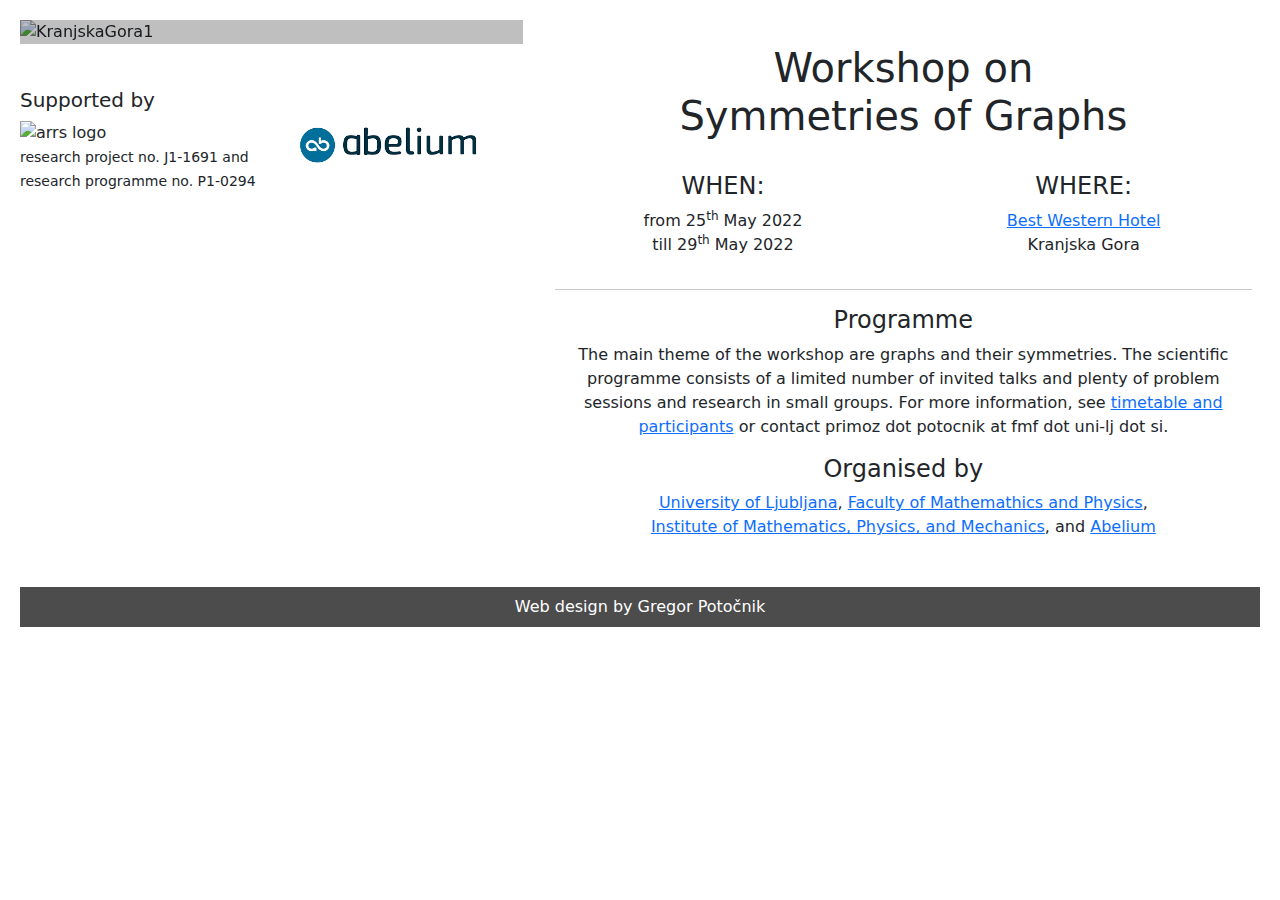
==== index.html @ aed5e449 "add link to abelium" ====
<!DOCTYPE html>
<html lang="en" dir="ltr">
  <head>
    <meta charset="utf-8">
    <title>Workshop 2022</title>
    <link rel="icon" type="image/x-icon" href="slike/favicon.png">
    <meta name="viewport" content="width=device-width, initial-scale=1">
    <link href="https://cdn.jsdelivr.net/npm/bootstrap@5.1.3/dist/css/bootstrap.min.css" rel="stylesheet">
    <script src="https://cdn.jsdelivr.net/npm/bootstrap@5.1.3/dist/js/bootstrap.bundle.min.js"></script>
    <link href="style.css" rel="stylesheet">
  </head>
  <body>
    <div class="row">
      <div class="col-md-5">

        <div class="hero-container">
          <div class="hero-overlay"></div>
          <div class="hero-text">
            <h1 style="font-size:30px">Workshop on symmetries of graphs</h1>
          </div>
          <!-- Carousel -->
          <div id="demo" class="carousel slide" data-bs-ride="carousel">
            <!-- Indicators/dots -->
            <div class="carousel-indicators">
              <button type="button" data-bs-target="#demo" data-bs-slide-to="0" class="active"></button>
              <button type="button" data-bs-target="#demo" data-bs-slide-to="1"></button>
              <button type="button" data-bs-target="#demo" data-bs-slide-to="2"></button>
              <button type="button" data-bs-target="#demo" data-bs-slide-to="3"></button>
            </div>
            <!-- The slideshow/carousel -->
            <div class="carousel-inner">
              <div class="carousel-item active">
                <img src="slike/KG.jpg" alt="KranjskaGora1" class="d-block w-100">
              </div>
              <div class="carousel-item">
                <img src="slike/KG2.jpg" alt="KranjskaGora2" class="d-block w-100">
              </div>
              <div class="carousel-item">
                <img src="slike/112b.jpg" alt="graph1" class="d-block w-100">
              </div>
              <div class="carousel-item">
                <img src="slike/112h.jpg" alt="graph2" class="d-block w-100">
              </div>
            </div>
          </div>
        </div>

        <div class="besedilo">
          <div class="row">
            <div class="col-6">
              <br>
              <h5>Supported by</h5>
              <img src="slike/arrs-logo.jpg" alt="arrs logo" height="66px">
              <br>
              <small>research project no. J1-1691 and research programme no. P1-0294</small>
            </div>
            <div class="col-6">
              <br>
              <br>
              <a target="_blank" href="https://abelium.com/en/"><img src="slike/abelium-logo-withName.png" alt="Abelium logo" height="66px"></a>
            </div>
          </div>
        </div>

    </div>
    <div class="col-md-7 text-center" style="padding: 0 20px 0 20px;">
      <br>
      <h1 class="naslov">Workshop on <br> Symmetries of Graphs</h1>
      <br>
      <div class="row">
        <div class="col-md-6">
          <h4>WHEN: </h4>
          <p>from 25<sup>th</sup> May 2022 <br>
          till 29<sup>th</sup> May 2022</p>
        </div>
        <div class="col-md-6">
          <h4>WHERE: </h4>
          <p><a target="_blank" href="https://www.bw-kranjskagora.com/">Best Western Hotel</a><br>
          Kranjska Gora</p>
        </div>
      </div>
      <hr>
      <h4>Programme</h4>
      <p>
        The main theme of the workshop are graphs and their symmetries.
        The scientific programme consists of a limited number of invited talks and plenty of problem sessions and research in small groups. For more information, see
        <a href="program.html">timetable and participants</a> or contact primoz dot potocnik at fmf dot uni-lj dot si.
      </p>
      <h4>Organised by</h4>
      <p>
        <a target="_blank" href="http://www.uni-lj.si/">University of Ljubljana</a>, <a target="_blank" href="http://www.fmf.uni-lj.si/">Faculty of Mathemathics and Physics</a>, <br> <a target="_blank" href="http://www.imfm.si/">Institute of Mathematics, Physics, and Mechanics</a>, and <a target="_blank" href="https://abelium.com/en/">Abelium</a>
      </p>
    </div>
    <footer class="text-center">
      <section>
        <div>
          <p class="design">Web design by Gregor Potočnik</p>
        </div>
      </section>
    </footer>
  </body>
</html>
---- style.css ----
* {
  word-break: break-word;
}
.fakeImg {
  width: 100%;
  height: 400px;
  background: var(--bs-dark);
}
body {
  padding: 20px 20px 0 20px;
}
.besedilo {
  padding: 20px 0 0 0;
}
.hero-text {
  text-align: center;
  position: absolute;
  top: 50%;
  left: 50%;
  transform: translate(-50%, -50%);
  color: white;
  z-index: 10;
  display: none;
}
.hero-overlay {
  width: 100%;
  height: 100%;
  position: absolute;
  z-index: 1;
  background-color: rgba(0, 0, 0, 0.25);
}
.hero-container {
  position: relative;
}
.sticky-block {
    display: table-row;
    height: 1px;
}
.container {
    margin-right: auto;
    margin-left: auto;
    padding-left: 15px;
    padding-right: 15px;
}
@media only screen and (max-width: 767px) {
  .hero-text {
    display: block;
  }
  .naslov {
    display: none;
  }
  .besedilo {
    padding: 20px 50px 0 50px;
    text-align: center;
  }
  body {
    padding: 0;
  }
  .col-md-5 {
    padding: 0;
  }
}

.design {
  background-color: rgba(0, 0, 0, 0.7);
  color: white;
  padding: 0.5em;
  margin-top: 2em;
}

.carousel-inner img {
  margin: auto;
}
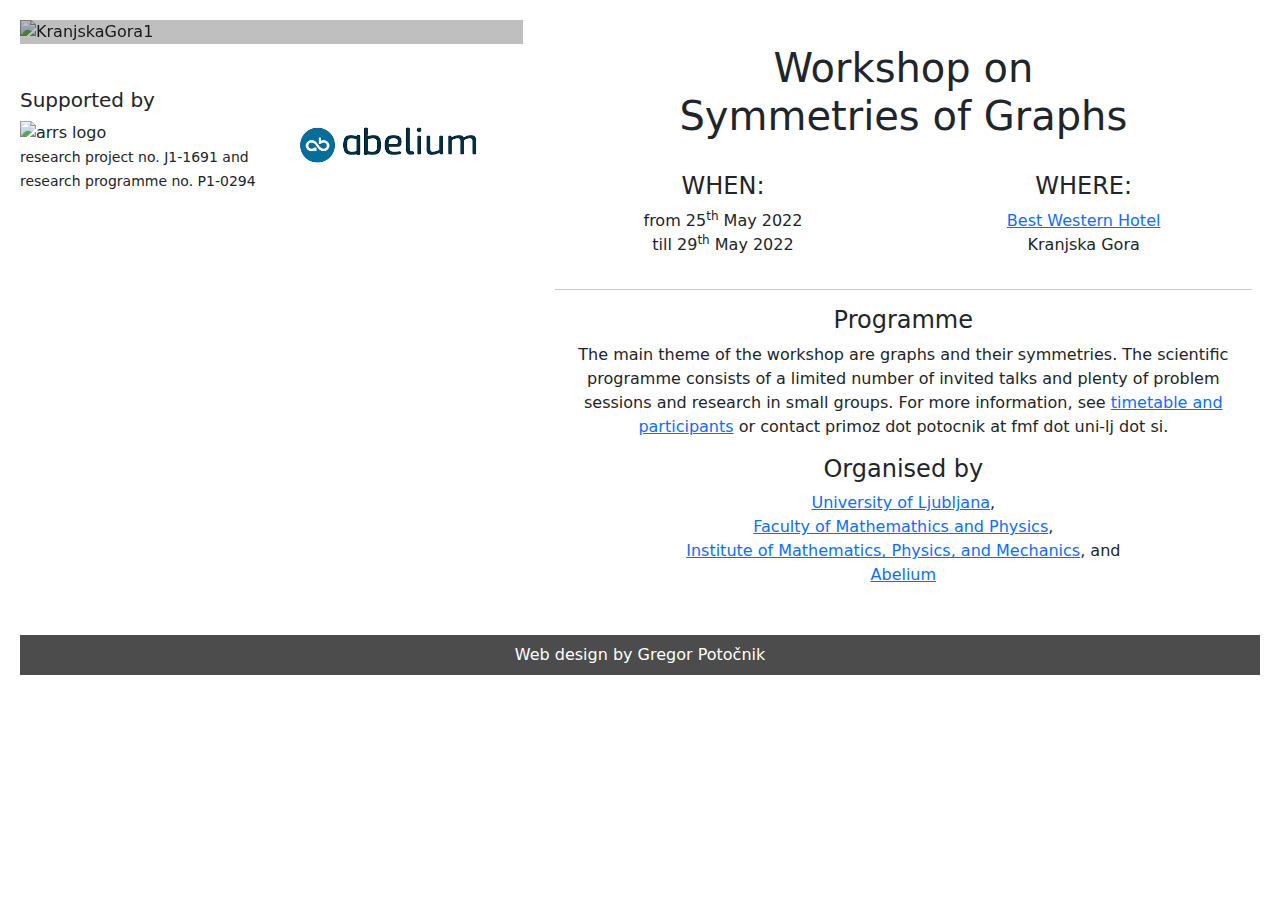
==== commit ca71e14b: "break line after each link" ====
--- a/index.html
+++ b/index.html
@@ -88,7 +88,7 @@
       </p>
       <h4>Organised by</h4>
       <p>
-        <a target="_blank" href="http://www.uni-lj.si/">University of Ljubljana</a>, <a target="_blank" href="http://www.fmf.uni-lj.si/">Faculty of Mathemathics and Physics</a>, <br> <a target="_blank" href="http://www.imfm.si/">Institute of Mathematics, Physics, and Mechanics</a>, and <a target="_blank" href="https://abelium.com/en/">Abelium</a>
+        <a target="_blank" href="http://www.uni-lj.si/">University of Ljubljana</a>, <br> <a target="_blank" href="http://www.fmf.uni-lj.si/">Faculty of Mathemathics and Physics</a>, <br> <a target="_blank" href="http://www.imfm.si/">Institute of Mathematics, Physics, and Mechanics</a>, and <br> <a target="_blank" href="https://abelium.com/en/">Abelium</a>
       </p>
     </div>
     <footer class="text-center">
